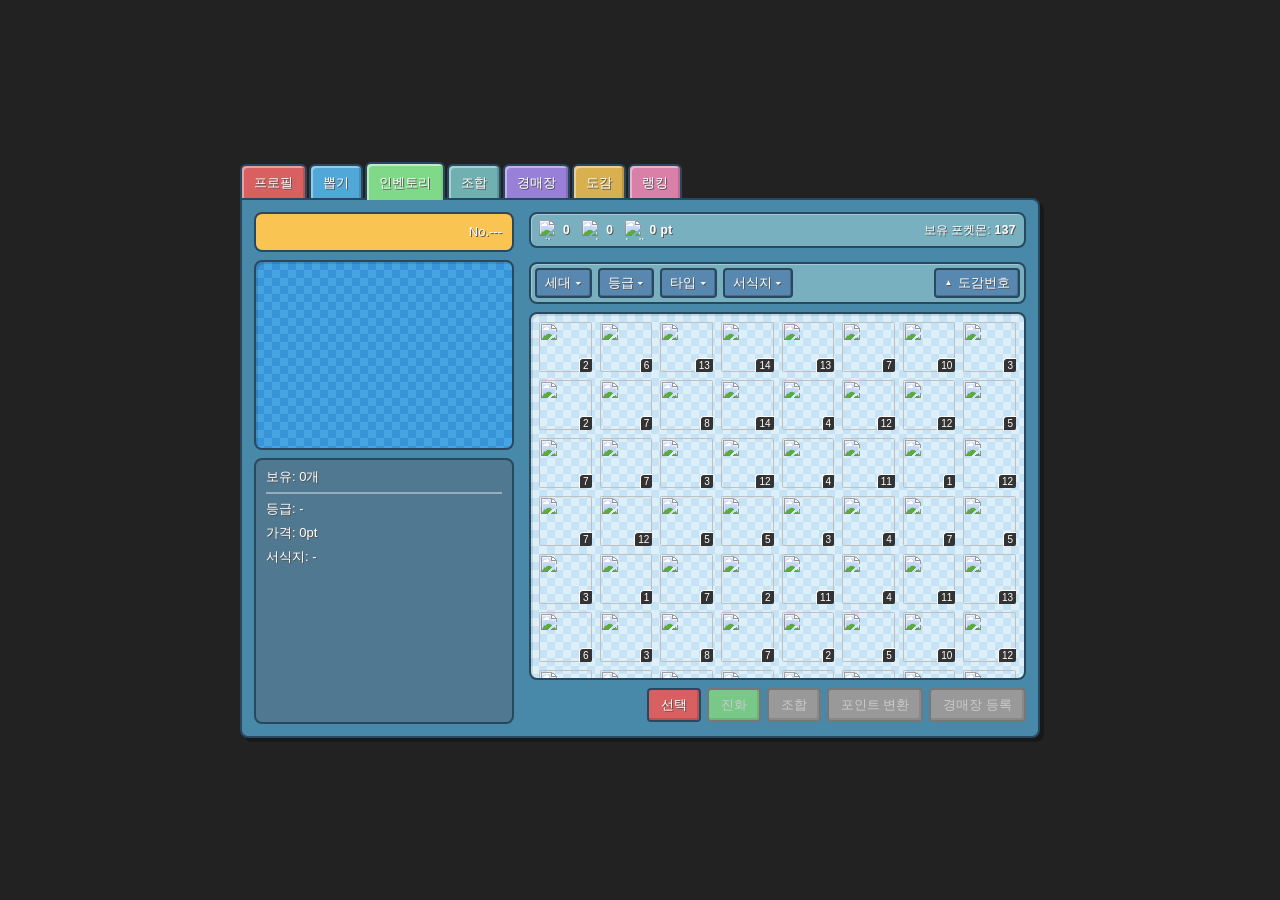
==== frontend/index.html @ b9be5942 "Architecture is simplified" ====
<!DOCTYPE html>
<html lang="ko">
<head>
    <meta charset="UTF-8">
    <meta name="viewport" content="width=device-width, initial-scale=1.0">
    <title>PokeEgg Inventory</title>
    <link href="https://cdn.jsdelivr.net/npm/galmuri@latest/dist/galmuri.css" rel="stylesheet">
    <link rel="stylesheet" href="css/style.css">
</head>
<body>
    <div id="top-tabs">
        <div class="tab" data-tab="profile" onclick="switchTab('profile')">프로필</div>
        <div class="tab" data-tab="gacha" onclick="switchTab('gacha')">뽑기</div>
        <div class="tab active" data-tab="inventory" onclick="switchTab('inventory')">인벤토리</div>
        <div class="tab" data-tab="combine" onclick="switchTab('combine')">조합</div>
        <div class="tab" data-tab="auction" onclick="switchTab('auction')">경매장</div>
        <div class="tab" data-tab="archive" onclick="switchTab('archive')">도감</div>
        <div class="tab" data-tab="leaderboard" onclick="switchTab('leaderboard')">랭킹</div>
    </div>

    <div id="game-container">
        
        <div id="inventory-view" class="view-content active">
            
            <div id="left-panel">
                <div class="name-plate">
                    <span id="pokemon-name"></span>
                    <span id="pokemon-no">No.---</span>
                </div>
                
                <div class="portrait-box">
                    <img id="pokemon-sprite" src="[data-uri]" alt="sprite">
                    <div id="loading"></div>
                </div>
                
                <div class="info-plate">
                    <div class="info-header">
                        <span id="pokemon-count">보유: 0개</span>
                        <div id="type-badges" class="type-container"></div>
                    </div>
                    <div>등급: <span id="pokemon-tier">-</span></div>
                    <div>가격: <span id="pokemon-price">0</span>pt</div>
                    <div>서식지: <span id="pokemon-habitat">-</span></div>
                    <div id="pokemon-stats" class="stats-grid"></div>
                </div>
            </div>

            <div id="right-panel">
                
                <div id="currency-bar">
                    <div class="currency-item">
                        <img id="silver-coin-icon" alt="silver">
                        <span id="silver-coin-display" class="currency-value">0</span>
                    </div>
                    <div class="currency-item">
                        <img id="gold-coin-icon" alt="gold">
                        <span id="gold-coin-display" class="currency-value">0</span>
                    </div>
                    <div class="currency-item">
                        <img id="pokemon-ball-icon" alt="ball">
                        <span id="points-display" class="currency-value">0 pt</span>
                    </div>
                    <div class="currency-item" style="margin-left: auto;">
                        보유 포켓몬: <span id="pokemon-count-display" class="currency-value">0</span>
                    </div>
                </div>

                <div id="filter-bar">
                    <button class="filter-btn">세대 ▾</button>
                    <button class="filter-btn">등급 ▾</button>
                    <button class="filter-btn">타입 ▾</button>
                    <button class="filter-btn">서식지 ▾</button>
                    <button id="sort-btn" onclick="toggleSort()">
                        <span class="sort-arrow">▲</span> 도감번호
                    </button>
                </div>

                <div id="grid-wrapper" class="grid-wrapper">
                    <div id="inventory-grid"></div>
                </div>

                <div id="action-bar">
                    <div id="normal-btns" class="action-group">
                        <button class="dp-btn pink" onclick="toggleSelectMode(true)">선택</button>
                        <button id="btn-evolve" class="dp-btn green" disabled>진화</button>
                        <button id="btn-combine" class="dp-btn" disabled>조합</button>
                        <button id="btn-convert" class="dp-btn" disabled>포인트 변환</button>
                        <button id="btn-auction" class="dp-btn" disabled>경매장 등록</button>
                    </div>
                    <div id="select-btns" class="action-group" style="display: none;">
                        <button class="dp-btn" onclick="toggleSelectAll()">전체 선택</button>
                        <button id="btn-convert-multi" class="dp-btn" disabled>포인트 변환</button>
                        <button class="dp-btn pink" onclick="toggleSelectMode(false)">취소</button>
                    </div>
                </div>
            </div>
        </div>

        <div id="gacha-view" class="view-content empty-view">
            뽑기 화면 (준비중)
        </div>

    </div>

    <script src="js/script.js"></script>
</body>
</html>
---- frontend/css/style.css ----
:root {
    --dp-bg: #4888A8;
    --dp-border: #284860;
    --dp-panel: #507890;
    --dp-btn-main: #5888B0;
    --dp-btn-pink: #D86060;
}

* {
    box-sizing: border-box;
    user-select: none;
    font-family: 'Galmuri9', sans-serif !important;
}

body {
    margin: 0;
    padding: 0;
    background-color: #222;
    display: flex;
    flex-direction: column;
    justify-content: center;
    align-items: center;
    height: 100vh;
    overflow: hidden;
    image-rendering: pixelated;
    font-size: 13px;
}

/* --- 상단 탭 바 --- */
#top-tabs {
    width: 800px;
    display: flex;
    gap: 2px;
    padding-left: 0;
    justify-content: flex-start;
    align-items: flex-end;
    position: relative;
    z-index: 10;
}

.tab {
    flex: 0 0 auto;
    padding: 8px 12px 6px 12px;
    text-align: center;
    border: 2px solid var(--dp-border);
    border-bottom: none;
    border-radius: 6px 6px 0 0;
    cursor: pointer;
    font-size: 13px;
    box-shadow: inset -2px 0 0 rgba(0,0,0,0.15), inset 2px 2px 0 rgba(255,255,255,0.4);
    color: white !important;
    text-shadow: 1px 1px 0 #555 !important;
}

.tab[data-tab="profile"] { background-color: #D86060; }
.tab[data-tab="gacha"] { background-color: #50A8D8; }
.tab[data-tab="inventory"] { background-color: #80D989; }
.tab[data-tab="combine"] { background-color: #70B0B0; }
.tab[data-tab="auction"] { background-color: #9880D8; }
.tab[data-tab="archive"] { background-color: #D8B050; }
.tab[data-tab="leaderboard"] { background-color: #D880A8; }
.tab:not(.active):hover { filter: brightness(1.1); }

.tab.active {
    padding-top: 10px;
    font-weight: normal;
    box-shadow: inset -2px 0 0 rgba(0,0,0,0.05), inset 2px 2px 0 rgba(255,255,255,0.5);
    margin-bottom: -2px;
    padding-bottom: 8px;
    z-index: 12;
    color: white !important;
    text-shadow: 1px 1px 0 #555 !important;
}

#loading {
    position: absolute;
    top: 0px;
    right: 8px;
    width: 28px;
    height: 28px;
    border: 3px solid rgba(100, 100, 100, 0.3);
    border-top: 3px solid #333;
    border-radius: 50%;
    display: none;
    pointer-events: none;
    animation: spin-loader 0.8s linear infinite;
    z-index: 20;
}

@keyframes spin-loader {
    0% { transform: rotate(0deg); }
    100% { transform: rotate(360deg); }
}

/* --- 메인 게임 컨테이너 --- */
#game-container {
    width: 800px;
    height: 540px;
    background-color: var(--dp-bg);
    border: 2px solid var(--dp-border);
    border-radius: 0 8px 8px 8px;
    position: relative;
    padding: 12px;
    box-shadow: 4px 4px 0 rgba(0,0,0,0.3);
}

.view-content {
    display: none !important;
    width: 100%;
    height: 100%;
    gap: 15px;
}

.view-content.active {
    display: flex !important;
}

.empty-view {
    justify-content: center;
    align-items: center;
    background-color: #70C0A8;
    border: 2px solid var(--dp-border);
    border-radius: 8px;
    color: white;
    font-size: 16px;
    text-shadow: 1px 1px 0 #555;
}

/* --- 왼쪽 패널 (상세 정보) --- */
#left-panel {
    width: 260px;
    display: flex;
    flex-direction: column;
    gap: 8px;
    flex-shrink: 0;
}

.name-plate {
    background-color: #F9C451;
    border: 2px solid var(--dp-border);
    border-radius: 8px;
    padding: 5px 10px;
    display: flex;
    justify-content: space-between;
    align-items: center;
    min-height: 40px;
    line-height: 1.2;
    color: white !important;
    text-shadow: 1px 1px 0 #555 !important;
}

#pokemon-name { font-size: 14px; font-weight: normal; }
#pokemon-no { font-size: 13px; font-weight: normal; }

.portrait-box {
    background-color: #3894D8;
    border: 2px solid var(--dp-border);
    height: 190px;
    display: flex;
    justify-content: center;
    align-items: center;
    border-radius: 8px;
    background-image: conic-gradient(#48A4E0 25%, transparent 25% 50%, #48A4E0 50% 75%, transparent 75%);
    background-size: 16px 16px;
    box-shadow: inset 2px 2px 0 rgba(0,0,0,0.12);
    position: relative;
}

#pokemon-sprite {
    width: 140px;
    height: 140px;
    object-fit: contain;
    object-position: center center;
    background: transparent;
    filter: drop-shadow(2px 2px 0 rgba(0,0,0,0.3));
    image-rendering: pixelated;
}

.info-plate {
    background-color: var(--dp-panel);
    border: 2px solid var(--dp-border);
    border-radius: 8px;
    padding: 8px 10px;
    color: white;
    text-shadow: 1px 1px 0 #555;
    display: flex;
    flex-direction: column;
    gap: 6px;
    flex-grow: 1;
}

.info-header {
    display: flex;
    justify-content: space-between;
    align-items: center;
    border-bottom: 2px solid rgba(255,255,255,0.4);
    padding-bottom: 6px;
}

.type-container { display: flex; gap: 4px; }

.type-badge {
    border: 1px solid white;
    border-radius: 4px;
    padding: 2px 8px;
    color: white;
    font-size: 12px;
    text-shadow: 1px 1px 0 #333;
    box-shadow: 1px 1px 0 #555;
}

.stats-grid {
    display: grid;
    grid-template-columns: 1fr 1fr;
    gap: 4px 10px;
    font-size: 13px;
    border-radius: 8px;
}

.stat-item {
    display: flex;
    justify-content: space-between;
    background: rgba(0,0,0,0.15);
    padding: 3px 6px;
    border-radius: 6px;
    border: 1px solid rgba(255,255,255,0.2);
}

.stat-name { color: #FFD848; }
.stat-val { font-weight: normal; letter-spacing: 1px; }

/* --- 오른쪽 패널 --- */
#right-panel {
    flex-grow: 1;
    display: flex;
    flex-direction: column;
    gap: 8px;
    min-width: 0;
}

#currency-bar {
    display: flex;
    gap: 12px;
    background-color: #78B0C0;
    border: 2px solid var(--dp-border);
    border-radius: 8px;
    padding: 6px 8px;
    box-shadow: inset 1px 1px 0 rgba(255,255,255,0.3);
    align-items: center;
    color: white;
    font-size: 12px;
    text-shadow: 1px 1px 0 #555;
    margin-bottom: 6px;
}

.currency-item {
    display: flex;
    align-items: center;
    gap: 4px;
}

.currency-item img {
    width: 20px;
    height: 20px;
    image-rendering: pixelated;
}

.currency-value {
    font-weight: bold;
    letter-spacing: 0.5px;
}

#filter-bar {
    display: flex;
    gap: 6px;
    background-color: #78B0C0;
    border: 2px solid var(--dp-border);
    border-radius: 8px;
    padding: 4px;
    box-shadow: inset 1px 1px 0 rgba(255,255,255,0.3);
}

.filter-btn, #sort-btn {
    border: 2px solid var(--dp-border);
    border-radius: 4px;
    font-size: 13px;
    padding: 4px 8px;
    cursor: pointer;
    box-shadow: inset -1px -1px 0 rgba(0,0,0,0.2);
    background-color: var(--dp-btn-main);
    color: white !important;
    text-shadow: 1px 1px 0 #555 !important;
}

.filter-btn:hover, #sort-btn:hover { filter: brightness(1.1); }
.filter-btn:active, #sort-btn:active { box-shadow: inset 1px 1px 0 rgba(0,0,0,0.2); }

#sort-btn { margin-left: auto; }
.sort-arrow { font-size: 8px; display: inline-block; vertical-align: middle; line-height: 1; margin-right: 2px; transform: translateY(-1px); }

.grid-wrapper {
    flex-grow: 1;
    background-color: #DDEFF8;
    border: 2px solid var(--dp-border);
    border-radius: 8px;
    overflow-y: scroll;
    overflow-x: hidden;
    padding: 6px;
    min-height: 0;
    box-shadow: inset 2px 2px 0 rgba(0,0,0,0.1);
    background-image: conic-gradient(#C6E2F5 25%, transparent 25% 50%, #C6E2F5 50% 75%, transparent 75%);
    background-size: 16px 16px;
}

#inventory-grid {
    display: grid;
    grid-template-columns: repeat(8, 1fr);
    grid-auto-rows: 54px;
    gap: 4px;
}

.grid-cell {
    position: relative;
    display: flex;
    justify-content: center;
    align-items: center;
    cursor: pointer;
    background-color: transparent;
    border: 2px solid transparent;
    border-radius: 4px;
    padding: 0;
    overflow: hidden;
}

.grid-cell.empty {
    border: 2px solid rgba(160, 176, 192, 0.4);
    cursor: default;
}

.grid-cell:not(.empty):hover, .grid-cell.active, .grid-cell.selected {
    background-color: rgba(56,148,216,0.5);
    border: 2px solid #48A4E0;
    z-index: 2;
}

.grid-cell img {
    width: 100%;
    height: 100%;
    object-fit: contain;
    object-position: center center;
    display: block;
    image-rendering: pixelated;
}

.count-badge {
    position: absolute;
    bottom: 0;
    right: 0;
    background: #333;
    color: white;
    font-size: 10px;
    padding: 1px 3px;
    border-radius: 4px 0 0 0;
    border-top: 1px solid white;
    border-left: 1px solid white;
    z-index: 3;
    text-shadow: none !important;
}

.select-checkbox {
    display: none;
    position: absolute;
    top: 2px;
    right: 2px;
    width: 16px;
    height: 16px;
    background-color: #FFF;
    border: 2px solid #555;
    border-radius: 3px;
    z-index: 4;
    color: transparent;
    align-items: center;
    justify-content: center;
    padding-bottom: 2px;
}

.select-mode .grid-cell:not(.empty) .select-checkbox { display: flex; }

.grid-cell.selected .select-checkbox {
    color: #48A4E0;
    border-color: #48A4E0;
}

.select-checkbox::after {
    content: '✔';
    font-size: 12px;
    font-weight: normal;
}

/* --- 하단 액션 버튼 --- */
#action-bar {
    display: flex;
    flex-shrink: 0;
    width: 100%;
    padding-bottom: 2px;
}

.action-group {
    display: flex;
    gap: 6px;
    width: 100%;
    justify-content: flex-end;
    flex-wrap: wrap;
}

.dp-btn {
    background-color: var(--dp-btn-main);
    border: 2px solid var(--dp-border);
    border-radius: 4px;
    color: white;
    font-size: 13px;
    padding: 6px 12px;
    cursor: pointer;
    text-shadow: 1px 1px 0 #555;
    box-shadow: inset -2px -2px 0 rgba(0,0,0,0.15);
    white-space: nowrap;
}

.dp-btn:hover:not(:disabled) { filter: brightness(1.1); }
.dp-btn:active:not(:disabled) { padding: 7px 11px 5px 13px; box-shadow: inset 2px 2px 0 rgba(0,0,0,0.15); }
.dp-btn:disabled {
    background-color: #999;
    color: #CCC;
    border-color: #777;
    cursor: not-allowed;
    text-shadow: none !important;
    box-shadow: inset -2px -2px 0 rgba(0,0,0,0.1);
}

.dp-btn.pink { background-color: var(--dp-btn-pink); }
.dp-btn.green { background-color: #78C888; }

.grid-wrapper::-webkit-scrollbar { width: 16px; }
.grid-wrapper::-webkit-scrollbar-track {
    background: #D8D8D8;
    border-left: 2px solid var(--dp-border);
    border-radius: 0 6px 6px 0;
}
.grid-wrapper::-webkit-scrollbar-thumb {
    background-color: #888;
    border: 4px solid transparent;
    border-left: 5px solid transparent;
    background-clip: padding-box;
    border-radius: 10px;
}
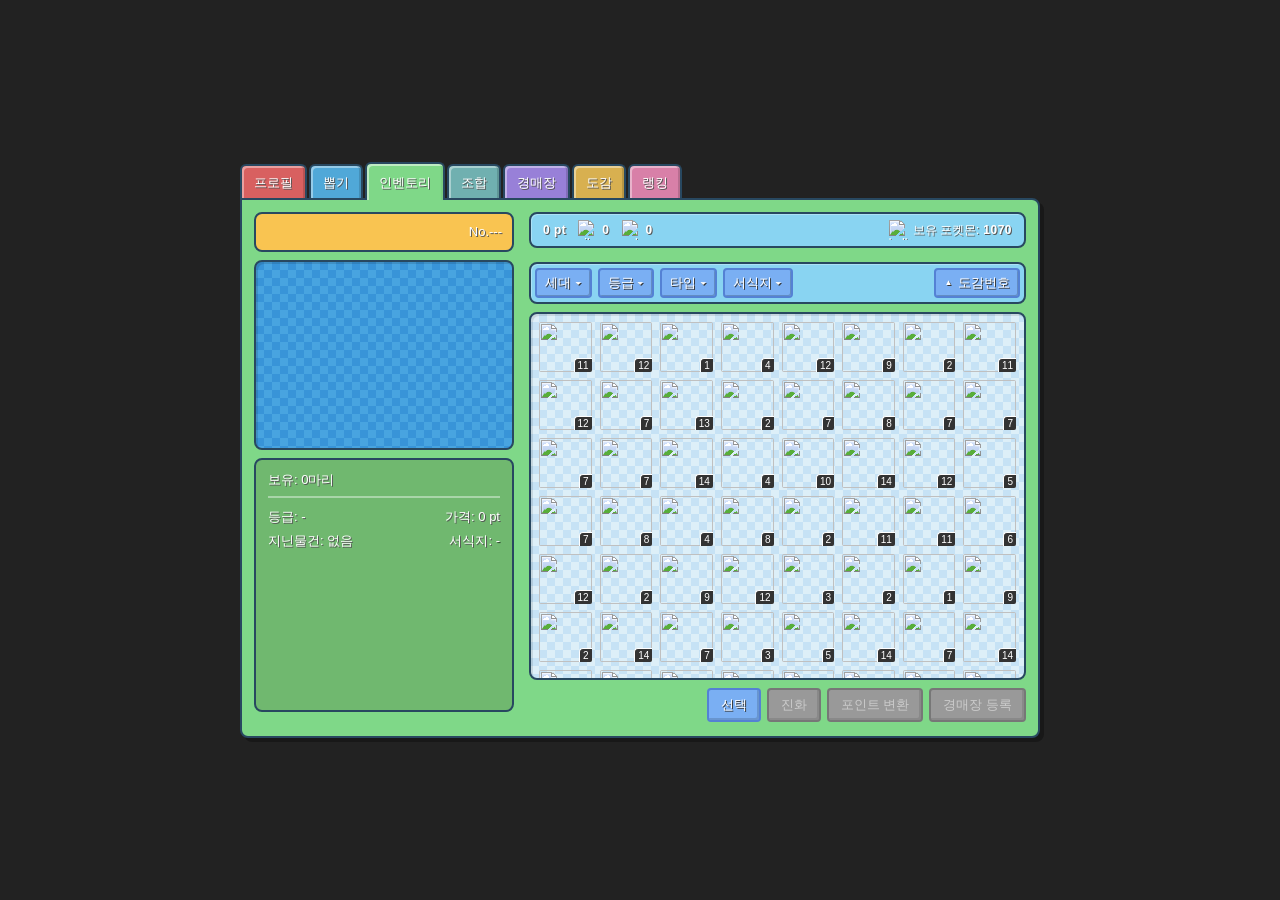
==== commit 639f5cd3: "Set styles" ====
--- a/frontend/index.html
+++ b/frontend/index.html
@@ -35,12 +35,18 @@
                 
                 <div class="info-plate">
                     <div class="info-header">
-                        <span id="pokemon-count">보유: 0개</span>
+                        <span id="pokemon-count">보유: 0마리</span>
                         <div id="type-badges" class="type-container"></div>
                     </div>
-                    <div>등급: <span id="pokemon-tier">-</span></div>
-                    <div>가격: <span id="pokemon-price">0</span>pt</div>
-                    <div>서식지: <span id="pokemon-habitat">-</span></div>
+                    <div class="tier-price-row">
+                        <div>등급: <span id="pokemon-tier">-</span></div>
+                        <div>가격: <span id="pokemon-price">0</span> pt</div>
+                    </div>
+                    <div class="habitat-row">
+                        <span>지닌물건: 없음</span>
+                        <span style="margin-left: auto;">서식지: <span id="pokemon-habitat">-</span></span>
+                    </div>
+                    <div class="desc-row" id="pokemon-description"></div>
                     <div id="pokemon-stats" class="stats-grid"></div>
                 </div>
             </div>
@@ -49,6 +55,9 @@
                 
                 <div id="currency-bar">
                     <div class="currency-item">
+                        <span id="points-display" class="currency-value">0 pt</span>
+                    </div>
+                    <div class="currency-item">
                         <img id="silver-coin-icon" alt="silver">
                         <span id="silver-coin-display" class="currency-value">0</span>
                     </div>
@@ -56,20 +65,42 @@
                         <img id="gold-coin-icon" alt="gold">
                         <span id="gold-coin-display" class="currency-value">0</span>
                     </div>
-                    <div class="currency-item">
+                    <div class="currency-item" style="margin-left: auto;">
                         <img id="pokemon-ball-icon" alt="ball">
-                        <span id="points-display" class="currency-value">0 pt</span>
-                    </div>
-                    <div class="currency-item" style="margin-left: auto;">
-                        보유 포켓몬: <span id="pokemon-count-display" class="currency-value">0</span>
+                        보유 포켓몬: <span id="pokemon-count-total-display" class="currency-value">0</span>
                     </div>
                 </div>
 
                 <div id="filter-bar">
-                    <button class="filter-btn">세대 ▾</button>
-                    <button class="filter-btn">등급 ▾</button>
-                    <button class="filter-btn">타입 ▾</button>
-                    <button class="filter-btn">서식지 ▾</button>
+                    <div style="position: relative;">
+                        <button class="filter-btn" onclick="toggleModal('gen-modal')">세대 ▾</button>
+                        <div id="gen-modal" class="filter-modal">
+                            <div class="filter-item active" onclick="toggleFilter(this, 'gen', 'all')">
+                                <div class="filter-checkbox"></div> 전체
+                            </div>
+                            <div class="filter-item" onclick="toggleFilter(this, 'gen', '1')">
+                                <div class="filter-checkbox"></div> 1세대
+                            </div>
+                        </div>
+                    </div>
+                    <div style="position: relative;">
+                        <button class="filter-btn" onclick="toggleModal('tier-modal')">등급 ▾</button>
+                        <div id="tier-modal" class="filter-modal">
+                            <!-- JS에서 동적 생성 예정 -->
+                        </div>
+                    </div>
+                    <div style="position: relative;">
+                        <button class="filter-btn" onclick="toggleModal('type-modal')">타입 ▾</button>
+                        <div id="type-modal" class="filter-modal">
+                            <!-- JS에서 동적 생성 예정 -->
+                        </div>
+                    </div>
+                    <div style="position: relative;">
+                        <button class="filter-btn" onclick="toggleModal('habitat-modal')">서식지 ▾</button>
+                        <div id="habitat-modal" class="filter-modal">
+                            <!-- JS에서 동적 생성 예정 -->
+                        </div>
+                    </div>
                     <button id="sort-btn" onclick="toggleSort()">
                         <span class="sort-arrow">▲</span> 도감번호
                     </button>
@@ -83,7 +114,6 @@
                     <div id="normal-btns" class="action-group">
                         <button class="dp-btn pink" onclick="toggleSelectMode(true)">선택</button>
                         <button id="btn-evolve" class="dp-btn green" disabled>진화</button>
-                        <button id="btn-combine" class="dp-btn" disabled>조합</button>
                         <button id="btn-convert" class="dp-btn" disabled>포인트 변환</button>
                         <button id="btn-auction" class="dp-btn" disabled>경매장 등록</button>
                     </div>
@@ -104,4 +134,4 @@
 
     <script src="js/script.js"></script>
 </body>
-</html>+</html>
--- a/frontend/css/style.css
+++ b/frontend/css/style.css
@@ -1,9 +1,10 @@
 :root {
     --dp-bg: #4888A8;
     --dp-border: #284860;
-    --dp-panel: #507890;
-    --dp-btn-main: #5888B0;
+    --dp-panel: #70B86F; /* 포켓몬 정보 컴포넌트 배경색 수정 */
+    --dp-btn-main: #5888B0; /* 진파랑 통일 */
     --dp-btn-pink: #D86060;
+    --inventory-theme: #7FD888; /* 인벤토리 탭 및 섹션 배경 테마 추가 */
 }
 
 * {
@@ -52,9 +53,11 @@
     text-shadow: 1px 1px 0 #555 !important;
 }
 
+/* 인벤토리 탭 버튼 배경색 고증 수정 */
+.tab[data-tab="inventory"] { background-color: var(--inventory-theme); }
+
 .tab[data-tab="profile"] { background-color: #D86060; }
 .tab[data-tab="gacha"] { background-color: #50A8D8; }
-.tab[data-tab="inventory"] { background-color: #80D989; }
 .tab[data-tab="combine"] { background-color: #70B0B0; }
 .tab[data-tab="auction"] { background-color: #9880D8; }
 .tab[data-tab="archive"] { background-color: #D8B050; }
@@ -96,7 +99,7 @@
 #game-container {
     width: 800px;
     height: 540px;
-    background-color: var(--dp-bg);
+    background-color: var(--inventory-theme); /* 인벤토리 섹션 컴포넌트 배경색 수정 */
     border: 2px solid var(--dp-border);
     border-radius: 0 8px 8px 8px;
     position: relative;
@@ -176,58 +179,131 @@
     image-rendering: pixelated;
 }
 
+/* --- 왼쪽 패널 (상세 정보) --- */
 .info-plate {
-    background-color: var(--dp-panel);
-    border: 2px solid var(--dp-border);
-    border-radius: 8px;
-    padding: 8px 10px;
-    color: white;
-    text-shadow: 1px 1px 0 #555;
-    display: flex;
-    flex-direction: column;
-    gap: 6px;
+    background-color: var(--dp-panel); /* 고증 색상 #70B86F [cite: 86] */
+    border: 2px solid var(--dp-border); /* [cite: 31] */
+    border-radius: 8px; /* [cite: 31] */
+    padding: 10px 12px; /* 안쪽 여백 밸런스 유지 */
+    color: white; /* [cite: 31] */
+    text-shadow: 1px 1px 0 #555; /* [cite: 32] */
+    
+    /* 레이아웃 고정 및 수직 정렬 */
+    display: flex; /* [cite: 32] */
+    flex-direction: column; /* [cite: 32] */
+    height: 254px; /* 전체 상세 정보 패널 높이 고정 [cite: 96] */
+    min-height: 254px;
+    max-height: 254px;
+}
+
+.info-header {
+    display: flex; /* [cite: 33] */
+    justify-content: space-between; /* [cite: 33] */
+    align-items: center; /* [cite: 33] */
+    border-bottom: 2px solid rgba(255,255,255,0.4); /* [cite: 33] */
+    padding-bottom: 6px; /* [cite: 33] */
+    margin-bottom: 10px; /* 보유 가로줄과 등급 텍스트 사이 간격 [cite: 104] */
+    flex-shrink: 0; /* [cite: 97] */
+    height: 28px; /* 가로줄 포지션 박제 [cite: 97] */
+}
+
+/* 등급, 가격, 서식지 각각의 한 줄 줄바꿈 간격 제어 */
+.info-plate > div:not(.info-header):not(.stats-grid) {
+    margin-bottom: 6px; /* 텍스트 라인 간 자모음 여백 확보 [cite: 120] */
+    display: flex;
+    align-items: center;
+    gap: 5px;
+}
+
+/* 타입 배지가 들어가는 컨테이너 공간 고정 */
+.type-container { 
+    display: flex; /* [cite: 34] */
+    gap: 4px; /* [cite: 34] */
+    min-height: 20px; /* [cite: 98] */
+    align-items: center;
+    margin-bottom: 4px; /* 타입 배지 하단 여백 */
+}
+
+.type-badge {
+    border: 1px solid white; /* [cite: 34] */
+    border-radius: 4px; /* [cite: 34] */
+    padding: 2px 8px; /* [cite: 34] */
+    color: white; /* [cite: 35] */
+    font-size: 12px; /* [cite: 35] */
+    text-shadow: 1px 1px 0 #333; /* [cite: 35] */
+    box-shadow: 1px 1px 0 #555; /* [cite: 35] */
+}
+
+.tier-price-row {
+    display: flex;
+    justify-content: space-between;
+    align-items: center;
+    margin-bottom: 6px;
+    font-size: 13px;
+}
+
+.habitat-row {
+    display: flex;
+    align-items: center;
+    gap: 5px;
+    margin-bottom: 6px;
+    font-size: 13px;
+}
+
+.desc-row {
+    font-size: 11px;
+    line-height: 1.4;
+    color: #E8E8E8;
+    margin-bottom: 6px;
+    min-height: 32px;
+    max-height: 48px;
+    overflow-y: auto;
+    word-break: keep-all;
+    text-shadow: 1px 1px 0 rgba(0,0,0,0.5);
+}
+
+/* 능력치 그리드 영역 */
+.stats-grid {
+    display: grid; /* [cite: 36] */
+    grid-template-columns: 1fr 1fr; /* [cite: 36] */
+    grid-auto-rows: max-content; /* 세로 길이를 텍스트 크기에 맞춤 [cite: 111] */
+    gap: 4px 10px; /* [cite: 36] */
+    font-size: 13px; /* [cite: 36] */
+    border-radius: 8px; /* [cite: 36] */
+    
+    /* 💡 픽스 포인트: 밑바닥으로 밀어내던 margin-top: auto를 걷어내고 서식지 바로 아래 위치하도록 변경 */
+    margin-top: 4px; 
     flex-grow: 1;
-}
-
-.info-header {
-    display: flex;
-    justify-content: space-between;
-    align-items: center;
-    border-bottom: 2px solid rgba(255,255,255,0.4);
-    padding-bottom: 6px;
-}
-
-.type-container { display: flex; gap: 4px; }
-
-.type-badge {
-    border: 1px solid white;
-    border-radius: 4px;
-    padding: 2px 8px;
-    color: white;
-    font-size: 12px;
-    text-shadow: 1px 1px 0 #333;
-    box-shadow: 1px 1px 0 #555;
-}
-
-.stats-grid {
-    display: grid;
-    grid-template-columns: 1fr 1fr;
-    gap: 4px 10px;
-    font-size: 13px;
-    border-radius: 8px;
-}
-
+    overflow-y: auto; /* [cite: 111] */
+}
+
+/* 개별 능력치 박스 (HP, 공격 등) */
 .stat-item {
-    display: flex;
-    justify-content: space-between;
-    background: rgba(0,0,0,0.15);
-    padding: 3px 6px;
-    border-radius: 6px;
-    border: 1px solid rgba(255,255,255,0.2);
+    display: flex; /* [cite: 37] */
+    justify-content: space-between; /* [cite: 37] */
+    align-items: center; /* 텍스트 세로 중앙 정렬 [cite: 112] */
+    background: rgba(0, 0, 0, 0.15); /* [cite: 37] */
+    padding: 4px 8px; /* 텍스트 폰트에 맞춘 슬림한 여백 [cite: 112] */
+    border-radius: 6px; /* [cite: 37] */
+    border: 1px solid rgba(255, 255, 255, 0.2); /* [cite: 37] */
+    height: 24px; /* 박스 세로 높이 슬림화 고정 [cite: 112] */
 }
 
 .stat-name { color: #FFD848; }
 .stat-val { font-weight: normal; letter-spacing: 1px; }
+
+/* --- 서식지 글씨 스타일 (배지 폐기, 순수 텍스트 보정) --- */
+#pokemon-habitat {
+    font-weight: normal;
+    display: inline;
+    padding: 0;
+    background: none !important; /* 배경색 완전 제거 */
+    border: none !important;     /* 테두리 제거 */
+    box-shadow: none !important;  /* 그림자 제거 */
+    
+    /* 💡 가독성 핵심: 글씨 뒤에 짙은 도트 그림자를 깔아 배경(#70B86F)과 텍스트를 칼같이 분리 */
+    text-shadow: 1px 1px 0px rgba(0, 0, 0, 0.7) !important; 
+}
 
 /* --- 오른쪽 패널 --- */
 #right-panel {
@@ -241,10 +317,10 @@
 #currency-bar {
     display: flex;
     gap: 12px;
-    background-color: #78B0C0;
+    background-color: #89D4F2; /* 컴포넌트 그룹 박스 배경 */
     border: 2px solid var(--dp-border);
     border-radius: 8px;
-    padding: 6px 8px;
+    padding: 6px 12px; /* 좌우 패딩 증가 */
     box-shadow: inset 1px 1px 0 rgba(255,255,255,0.3);
     align-items: center;
     color: white;
@@ -273,23 +349,24 @@
 #filter-bar {
     display: flex;
     gap: 6px;
-    background-color: #78B0C0;
+    background-color: #89D4F2; /* 컴포넌트 그룹 박스 배경 */
     border: 2px solid var(--dp-border);
     border-radius: 8px;
     padding: 4px;
     box-shadow: inset 1px 1px 0 rgba(255,255,255,0.3);
+    position: relative; /* 모달 위치 기준 */
 }
 
 .filter-btn, #sort-btn {
-    border: 2px solid var(--dp-border);
+    background-color: #7AAFF3; /* 버튼 배경 */
+    border: 2px solid #5481D4; /* 버튼 테두리 */
     border-radius: 4px;
     font-size: 13px;
     padding: 4px 8px;
     cursor: pointer;
     box-shadow: inset -1px -1px 0 rgba(0,0,0,0.2);
-    background-color: var(--dp-btn-main);
     color: white !important;
-    text-shadow: 1px 1px 0 #555 !important;
+    text-shadow: 1px 1px 0 #333 !important;
 }
 
 .filter-btn:hover, #sort-btn:hover { filter: brightness(1.1); }
@@ -333,7 +410,7 @@
 }
 
 .grid-cell.empty {
-    border: 2px solid rgba(160, 176, 192, 0.4);
+    border: 2px solid transparent;
     cursor: default;
 }
 
@@ -367,8 +444,7 @@
     text-shadow: none !important;
 }
 
-.select-checkbox {
-    display: none;
+.select-checkbox, .filter-checkbox {
     position: absolute;
     top: 2px;
     right: 2px;
@@ -379,23 +455,62 @@
     border-radius: 3px;
     z-index: 4;
     color: transparent;
+    display: flex;
     align-items: center;
     justify-content: center;
     padding-bottom: 2px;
 }
 
+.select-checkbox { display: none; }
 .select-mode .grid-cell:not(.empty) .select-checkbox { display: flex; }
 
-.grid-cell.selected .select-checkbox {
+.grid-cell.selected .select-checkbox, .filter-item.active .filter-checkbox {
     color: #48A4E0;
-    border-color: #48A4E0;
-}
-
-.select-checkbox::after {
+    /* 테두리 색상 변경 방지 */
+}
+
+.select-checkbox::after, .filter-checkbox::after {
     content: '✔';
     font-size: 12px;
     font-weight: normal;
 }
+
+/* --- 필터 모달 --- */
+.filter-modal {
+    position: absolute;
+    top: 100%;
+    left: 0;
+    background-color: #F8F8F8;
+    border: 2px solid var(--dp-border);
+    border-radius: 4px;
+    box-shadow: 2px 2px 5px rgba(0,0,0,0.3);
+    z-index: 100;
+    display: none;
+    min-width: 120px;
+    padding: 4px;
+}
+
+.filter-modal.active { display: block; }
+
+.filter-item {
+    display: flex;
+    align-items: center;
+    gap: 8px;
+    padding: 6px 8px;
+    cursor: pointer;
+    font-size: 12px;
+    color: #333;
+    position: relative;
+}
+
+.filter-item:hover { background-color: #EEE; }
+
+.filter-item .filter-checkbox {
+    position: static;
+    flex-shrink: 0;
+}
+
+.filter-item.active .filter-checkbox { color: #48A4E0; }
 
 /* --- 하단 액션 버튼 --- */
 #action-bar {
@@ -413,15 +528,16 @@
     flex-wrap: wrap;
 }
 
+/* 선택, 진화 버튼을 포함한 모든 기본 버튼 초록 계열 통일 */
 .dp-btn {
-    background-color: var(--dp-btn-main);
-    border: 2px solid var(--dp-border);
+    background-color: #7AAFF3; /* 버튼 배경 */
+    border: 2px solid #5481D4; /* 버튼 테두리 */
     border-radius: 4px;
     color: white;
     font-size: 13px;
     padding: 6px 12px;
     cursor: pointer;
-    text-shadow: 1px 1px 0 #555;
+    text-shadow: 1px 1px 0 #333;
     box-shadow: inset -2px -2px 0 rgba(0,0,0,0.15);
     white-space: nowrap;
 }
@@ -437,9 +553,6 @@
     box-shadow: inset -2px -2px 0 rgba(0,0,0,0.1);
 }
 
-.dp-btn.pink { background-color: var(--dp-btn-pink); }
-.dp-btn.green { background-color: #78C888; }
-
 .grid-wrapper::-webkit-scrollbar { width: 16px; }
 .grid-wrapper::-webkit-scrollbar-track {
     background: #D8D8D8;
@@ -452,4 +565,4 @@
     border-left: 5px solid transparent;
     background-clip: padding-box;
     border-radius: 10px;
-}+}
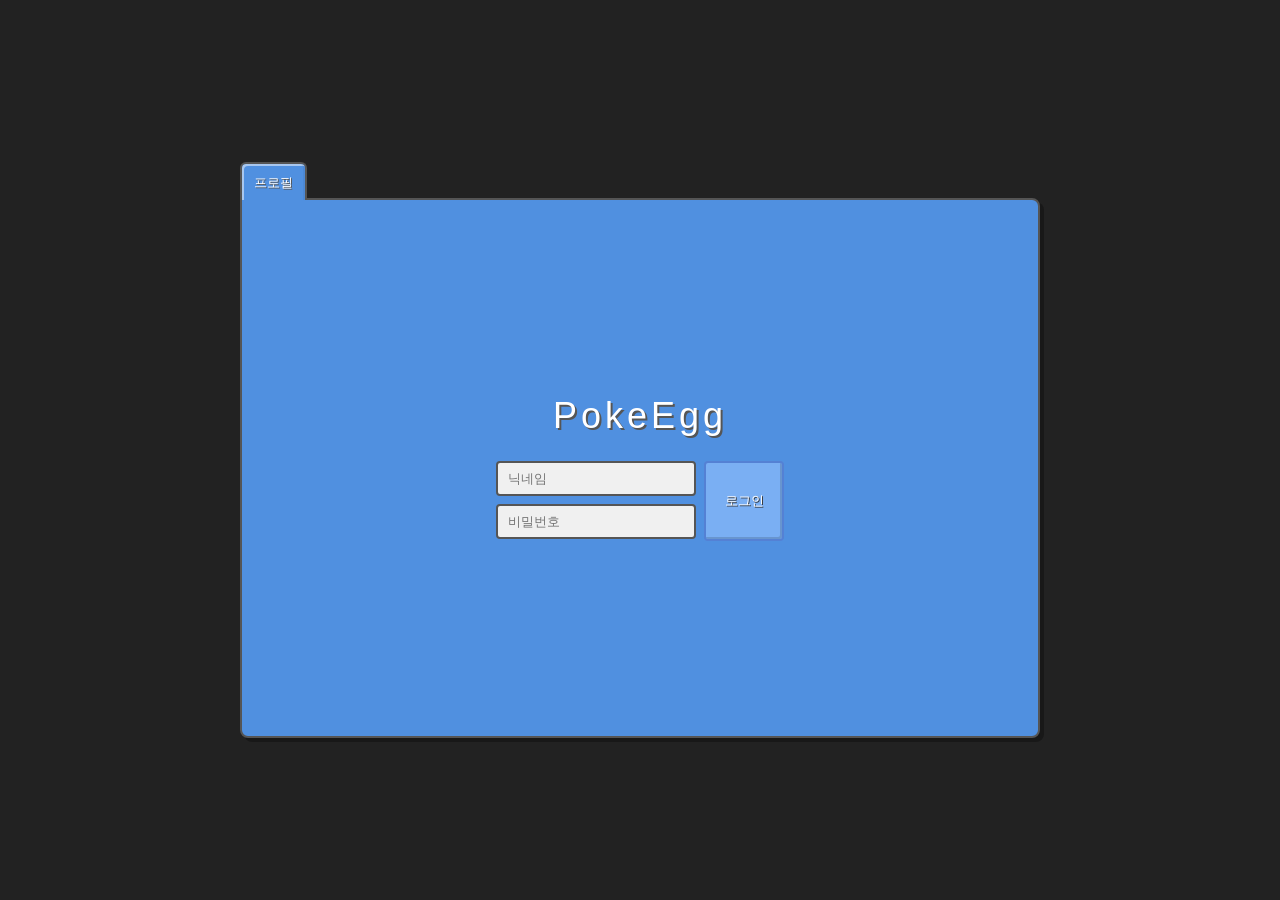
==== commit b6254164: "Initialize backend" ====
--- a/frontend/index.html
+++ b/frontend/index.html
@@ -8,34 +8,111 @@
     <link rel="stylesheet" href="css/style.css">
 </head>
 <body>
+    <div id="app-wrapper">
     <div id="top-tabs">
-        <div class="tab" data-tab="profile" onclick="switchTab('profile')">프로필</div>
-        <div class="tab" data-tab="gacha" onclick="switchTab('gacha')">뽑기</div>
-        <div class="tab active" data-tab="inventory" onclick="switchTab('inventory')">인벤토리</div>
-        <div class="tab" data-tab="combine" onclick="switchTab('combine')">조합</div>
-        <div class="tab" data-tab="auction" onclick="switchTab('auction')">경매장</div>
-        <div class="tab" data-tab="archive" onclick="switchTab('archive')">도감</div>
-        <div class="tab" data-tab="leaderboard" onclick="switchTab('leaderboard')">랭킹</div>
+        <div class="tab active" data-tab="profile" onclick="switchTab('profile')">프로필</div>
+        <div class="tab" data-tab="inventory" onclick="switchTab('inventory')" style="display:none;">인벤토리</div>
+        <div class="tab" data-tab="gacha" onclick="switchTab('gacha')" style="display:none;">뽑기</div>
+        <div class="tab" data-tab="combine" onclick="switchTab('combine')" style="display:none;">조합</div>
+        <div class="tab" data-tab="auction" onclick="switchTab('auction')" style="display:none;">경매장</div>
+        <div class="tab" data-tab="leaderboard" onclick="switchTab('leaderboard')" style="display:none;">랭킹</div>
+        <div id="loading-icon"></div>
     </div>
 
     <div id="game-container">
-        
-        <div id="inventory-view" class="view-content active">
+        <!-- ===== 로딩 화면 ===== -->
+        <div id="loading-screen" class="view-content">
+            <div id="loading-screen-content">
+                <div id="loading-screen-title">Loading</div>
+                <div id="loading-screen-message">초기화 중...</div>
+                <div id="loading-bar-container">
+                    <div id="loading-bar-fill"></div>
+                </div>
+                <div id="loading-percent">0%</div>
+            </div>
+        </div>
+
+        <!-- ===== 프로필 화면 ===== -->
+        <div id="profile-view" class="view-content active">
+            <!-- 로그인 화면 -->
+            <div id="login-screen">
+                <div id="login-title">PokeEgg</div>
+                <div id="login-form">
+                    <div id="login-fields">
+                        <input type="text" id="login-nickname" placeholder="닉네임" maxlength="20">
+                        <input type="password" id="login-password" placeholder="비밀번호" maxlength="30">
+                    </div>
+                    <button id="login-btn">로그인</button>
+                </div>
+            </div>
+
+            <!-- 프로필 메인 화면 -->
+            <div id="profile-main" style="display:none;">
+                <div id="profile-left">
+                    <div id="profile-avatar-box">
+                        <img id="profile-avatar" src="" alt="avatar">
+                    </div>
+                    <div id="profile-info">
+                        <div class="profile-row"><span class="profile-label">닉네임</span><span id="profile-nickname" class="profile-value">-</span></div>
+                        <div class="profile-row"><span class="profile-label">파트너</span><span id="profile-partner" class="profile-value">-</span></div>
+                        <div class="profile-row"><span class="profile-label">보유 PT</span><span id="profile-pt" class="profile-value">0 pt</span></div>
+                        <div class="profile-row"><span class="profile-label">실버코인</span><span id="profile-silver" class="profile-value">0</span></div>
+                        <div class="profile-row"><span class="profile-label">골드코인</span><span id="profile-gold" class="profile-value">0</span></div>
+                        <div class="profile-row"><span class="profile-label">CP</span><span id="profile-cp" class="profile-value">0 cp</span></div>
+                        <div class="profile-row"><span class="profile-label">도감</span><span id="profile-dex" class="profile-value">0마리</span></div>
+                        <div class="profile-row"><span class="profile-label">플레이 시간</span><span id="profile-playtime" class="profile-value">00:00:00</span></div>
+                        <div class="profile-row"><span class="profile-label">모험 시작일</span><span id="profile-startdate" class="profile-value">-</span></div>
+                    </div>
+                    <div id="profile-actions">
+                        <button id="btn-logout" class="dp-btn red-btn">로그아웃</button>
+                        <button id="btn-delete-account" class="dp-btn red-btn">계정 삭제</button>
+                    </div>
+                </div>
+                <div id="profile-right">
+                    <!-- 캐릭터 선택 화면 (아바타 클릭 시만 표시) -->
+                    <div id="profile-char-section" style="display:none;">
+                        <div id="profile-char-title">캐릭터 선택</div>
+                        <div id="profile-char-grid">
+                            <!-- 캐릭터 셀들이 JS로 동적 생성됨 -->
+                        </div>
+                    </div>
+                    <!-- 도감 화면 (기본 표시) -->
+                    <div id="profile-dex-section">
+                        <div id="profile-dex-title">도감</div>
+                        <div id="profile-dex-grid-wrapper">
+                            <div id="profile-dex-grid"></div>
+                        </div>
+                        <div id="profile-dex-action-bar">
+                            <button id="btn-set-partner" class="dp-btn" disabled>파트너 포켓몬으로 지정</button>
+                        </div>
+                    </div>
+                </div>
+            </div>
+
+        </div>
+
+        <!-- ===== 인벤토리 화면 ===== -->
+        <div id="inventory-view" class="view-content">
             
             <div id="left-panel">
                 <div class="name-plate">
-                    <span id="pokemon-name"></span>
+                    <div class="name-plate-left">
+                        <span id="pokemon-name"></span>
+                        <span id="pokemon-count-badge" class="count-badge-name">
+                            <img id="pokemon-ball-icon-name" alt="ball" style="width:16px;height:16px;vertical-align:middle;image-rendering:pixelated;">
+                            <span id="pokemon-count-name">0</span>
+                        </span>
+                    </div>
                     <span id="pokemon-no">No.---</span>
                 </div>
                 
                 <div class="portrait-box">
                     <img id="pokemon-sprite" src="[data-uri]" alt="sprite">
-                    <div id="loading"></div>
                 </div>
                 
                 <div class="info-plate">
                     <div class="info-header">
-                        <span id="pokemon-count">보유: 0마리</span>
+                        <span>서식지: <span id="pokemon-habitat">-</span></span>
                         <div id="type-badges" class="type-container"></div>
                     </div>
                     <div class="tier-price-row">
@@ -43,8 +120,7 @@
                         <div>가격: <span id="pokemon-price">0</span> pt</div>
                     </div>
                     <div class="habitat-row">
-                        <span>지닌물건: 없음</span>
-                        <span style="margin-left: auto;">서식지: <span id="pokemon-habitat">-</span></span>
+                        <span>지닌물건: <span id="pokemon-held-item">없음</span></span>
                     </div>
                     <div class="desc-row" id="pokemon-description"></div>
                     <div id="pokemon-stats" class="stats-grid"></div>
@@ -72,31 +148,35 @@
                 </div>
 
                 <div id="filter-bar">
-                    <div style="position: relative;">
+                    <div class="filter-btn-wrapper">
                         <button class="filter-btn" onclick="toggleModal('gen-modal')">세대 ▾</button>
+                        <span class="filter-badge" id="filter-badge-gen">0</span>
                         <div id="gen-modal" class="filter-modal">
-                            <div class="filter-item active" onclick="toggleFilter(this, 'gen', 'all')">
+                            <div class="filter-item active" data-value="all" onclick="toggleFilter(this, 'gen', 'all')">
                                 <div class="filter-checkbox"></div> 전체
                             </div>
-                            <div class="filter-item" onclick="toggleFilter(this, 'gen', '1')">
+                            <div class="filter-item" data-value="1" onclick="toggleFilter(this, 'gen', '1')">
                                 <div class="filter-checkbox"></div> 1세대
                             </div>
                         </div>
                     </div>
-                    <div style="position: relative;">
+                    <div class="filter-btn-wrapper">
                         <button class="filter-btn" onclick="toggleModal('tier-modal')">등급 ▾</button>
+                        <span class="filter-badge" id="filter-badge-tier">0</span>
                         <div id="tier-modal" class="filter-modal">
                             <!-- JS에서 동적 생성 예정 -->
                         </div>
                     </div>
-                    <div style="position: relative;">
+                    <div class="filter-btn-wrapper">
                         <button class="filter-btn" onclick="toggleModal('type-modal')">타입 ▾</button>
+                        <span class="filter-badge" id="filter-badge-type">0</span>
                         <div id="type-modal" class="filter-modal">
                             <!-- JS에서 동적 생성 예정 -->
                         </div>
                     </div>
-                    <div style="position: relative;">
+                    <div class="filter-btn-wrapper">
                         <button class="filter-btn" onclick="toggleModal('habitat-modal')">서식지 ▾</button>
+                        <span class="filter-badge" id="filter-badge-habitat">0</span>
                         <div id="habitat-modal" class="filter-modal">
                             <!-- JS에서 동적 생성 예정 -->
                         </div>
@@ -112,26 +192,107 @@
 
                 <div id="action-bar">
                     <div id="normal-btns" class="action-group">
-                        <button class="dp-btn pink" onclick="toggleSelectMode(true)">선택</button>
+                        <button class="dp-btn pink" id="btn-select" onclick="toggleSelectMode(true)">선택</button>
                         <button id="btn-evolve" class="dp-btn green" disabled>진화</button>
                         <button id="btn-convert" class="dp-btn" disabled>포인트 변환</button>
                         <button id="btn-auction" class="dp-btn" disabled>경매장 등록</button>
                     </div>
                     <div id="select-btns" class="action-group" style="display: none;">
+                        <span id="select-count-display" class="select-count-text">선택: 0</span>
                         <button class="dp-btn" onclick="toggleSelectAll()">전체 선택</button>
                         <button id="btn-convert-multi" class="dp-btn" disabled>포인트 변환</button>
-                        <button class="dp-btn pink" onclick="toggleSelectMode(false)">취소</button>
-                    </div>
-                </div>
-            </div>
-        </div>
-
+                        <button class="dp-btn red-btn" onclick="toggleSelectMode(false)">취소</button>
+                    </div>
+                </div>
+            </div>
+        </div>
+
+        <!-- ===== 뽑기 화면 ===== -->
         <div id="gacha-view" class="view-content empty-view">
             뽑기 화면 (준비중)
         </div>
 
+        <!-- ===== 조합 화면 ===== -->
+        <div id="combine-view" class="view-content">
+            <!-- 상단 패널: 슬롯 + 확률표 + 조합 버튼 -->
+            <div id="combine-top">
+                <div id="combine-slots">
+                    <div class="combine-slot" data-slot="0">
+                        <div class="combine-slot-inner">
+                            <div class="combine-slot-type-badge"></div>
+                            <div class="combine-slot-sprite"></div>
+                            <div class="combine-slot-name"></div>
+                        </div>
+                    </div>
+                    <div class="combine-plus">+</div>
+                    <div class="combine-slot" data-slot="1">
+                        <div class="combine-slot-inner">
+                            <div class="combine-slot-type-badge"></div>
+                            <div class="combine-slot-sprite"></div>
+                            <div class="combine-slot-name"></div>
+                        </div>
+                    </div>
+                    <div class="combine-plus">+</div>
+                    <div class="combine-slot" data-slot="2">
+                        <div class="combine-slot-inner">
+                            <div class="combine-slot-type-badge"></div>
+                            <div class="combine-slot-sprite"></div>
+                            <div class="combine-slot-name"></div>
+                        </div>
+                    </div>
+                    <div class="combine-eq">=</div>
+                    <div class="combine-slot combine-result-slot" data-slot="3">
+                        <div class="combine-slot-inner">
+                            <div class="combine-slot-type-badge"></div>
+                            <div class="combine-slot-sprite"></div>
+                            <div class="combine-slot-name"></div>
+                        </div>
+                    </div>
+                </div>
+                <div id="combine-rate-table">
+                    <div class="combine-rate-title">확률표</div>
+                    <div id="combine-rate-rows"></div>
+                    <button id="btn-combine-execute" class="dp-btn" disabled>조합</button>
+                </div>
+            </div>
+            <!-- 하단 패널: 필터 + 그리드 -->
+            <div id="combine-bottom">
+                <div id="combine-filter-bar">
+                    <div class="filter-btn-wrapper">
+                        <button class="filter-btn" onclick="toggleModal('combine-tier-modal')">등급 ▾</button>
+                        <span class="filter-badge" id="combine-filter-badge-tier">0</span>
+                        <div id="combine-tier-modal" class="filter-modal">
+                            <!-- JS에서 동적 생성 -->
+                        </div>
+                    </div>
+                    <div class="filter-btn-wrapper">
+                        <button class="filter-btn" onclick="toggleModal('combine-type-modal')">타입 ▾</button>
+                        <span class="filter-badge" id="combine-filter-badge-type">0</span>
+                        <div id="combine-type-modal" class="filter-modal">
+                            <!-- JS에서 동적 생성 -->
+                        </div>
+                    </div>
+                </div>
+                <div id="combine-grid-wrapper" class="grid-wrapper">
+                    <div id="combine-grid"></div>
+                </div>
+            </div>
+        </div>
+
+    </div> <!-- /game-container -->
+    </div> <!-- /app-wrapper -->
+
+    <!-- ===== 글로벌 모달 (모든 화면 위에 표시) ===== -->
+    <div id="login-modal" class="modal-overlay" style="display:none;">
+        <div class="modal-box">
+            <div id="login-modal-message" class="modal-message"></div>
+            <div id="login-modal-btns" class="modal-btns">
+                <button id="login-modal-yes" class="dp-btn">예</button>
+                <button id="login-modal-no" class="dp-btn">아니오</button>
+            </div>
+        </div>
     </div>
 
-    <script src="js/script.js"></script>
+    <script src="js/script.js?v=4"></script>
 </body>
 </html>
--- a/frontend/css/style.css
+++ b/frontend/css/style.css
@@ -1,11 +1,26 @@
 :root {
-    --dp-bg: #4888A8;
-    --dp-border: #284860;
-    --dp-panel: #70B86F; /* 포켓몬 정보 컴포넌트 배경색 수정 */
-    --dp-btn-main: #5888B0; /* 진파랑 통일 */
+    --dp-bg: #5090E0;
+    --dp-border: #555555;
+    --dp-panel: #70B86F;
+    --dp-btn-main: #5888B0;
     --dp-btn-pink: #D86060;
-    --inventory-theme: #7FD888; /* 인벤토리 탭 및 섹션 배경 테마 추가 */
-}
+    --inventory-theme: #7FD888;
+
+
+    /* 트레이너 카드 전용 색상 */
+    --tc-main-bg: #5AA1E2;
+    --tc-border: #828282;
+    --tc-inner-border: #C9C9C9;
+    --tc-text: black;
+    --tc-text-shadow: #828282;
+    --tc-star: #FFF129;
+    --tc-star-shadow: #C9A000;
+    --tc-portrait-box: #1868A8;
+    --tc-footer-bg: #94BCE1;
+    --tc-footer-border: #7BA6CD;
+    --tc-pattern-color: #B8E0F8; /* 몬스터볼 워터마크 색상 */
+}
+
 
 * {
     box-sizing: border-box;
@@ -25,6 +40,14 @@
     overflow: hidden;
     image-rendering: pixelated;
     font-size: 13px;
+}
+
+/* --- 반응형 스케일 컨테이너 --- */
+#app-wrapper {
+    transform-origin: top center;
+    display: flex;
+    flex-direction: column;
+    align-items: center;
 }
 
 /* --- 상단 탭 바 --- */
@@ -53,14 +76,13 @@
     text-shadow: 1px 1px 0 #555 !important;
 }
 
-/* 인벤토리 탭 버튼 배경색 고증 수정 */
 .tab[data-tab="inventory"] { background-color: var(--inventory-theme); }
 
-.tab[data-tab="profile"] { background-color: #D86060; }
-.tab[data-tab="gacha"] { background-color: #50A8D8; }
-.tab[data-tab="combine"] { background-color: #70B0B0; }
+.tab[data-tab="profile"] { background-color: var(--dp-bg); }
+
+.tab[data-tab="gacha"] { background-color: #E8C840; }
+.tab[data-tab="combine"] { background-color: #D06060; }
 .tab[data-tab="auction"] { background-color: #9880D8; }
-.tab[data-tab="archive"] { background-color: #D8B050; }
 .tab[data-tab="leaderboard"] { background-color: #D880A8; }
 .tab:not(.active):hover { filter: brightness(1.1); }
 
@@ -75,19 +97,19 @@
     text-shadow: 1px 1px 0 #555 !important;
 }
 
-#loading {
-    position: absolute;
-    top: 0px;
-    right: 8px;
-    width: 28px;
-    height: 28px;
+/* --- 로딩 아이콘 (탭 우측 상단) --- */
+#loading-icon {
+    width: 20px;
+    height: 20px;
     border: 3px solid rgba(100, 100, 100, 0.3);
     border-top: 3px solid #333;
     border-radius: 50%;
     display: none;
     pointer-events: none;
     animation: spin-loader 0.8s linear infinite;
-    z-index: 20;
+    margin-left: auto;
+    margin-bottom: 4px;
+    flex-shrink: 0;
 }
 
 @keyframes spin-loader {
@@ -99,7 +121,7 @@
 #game-container {
     width: 800px;
     height: 540px;
-    background-color: var(--inventory-theme); /* 인벤토리 섹션 컴포넌트 배경색 수정 */
+    background-color: var(--dp-bg);
     border: 2px solid var(--dp-border);
     border-radius: 0 8px 8px 8px;
     position: relative;
@@ -129,253 +151,342 @@
     text-shadow: 1px 1px 0 #555;
 }
 
-/* --- 왼쪽 패널 (상세 정보) --- */
-#left-panel {
+#gacha-view.empty-view {
+    background-color: #E8C840;
+    border-color: #8B6914;
+    color: #5A3A1A;
+    text-shadow: 1px 1px 0 rgba(255,255,255,0.3);
+}
+
+/* ===== 로딩 화면 ===== */
+#loading-screen {
+    justify-content: center;
+    align-items: center;
+    background-color: #222;
+    flex-direction: column;
+    position: absolute;
+    top: 0;
+    left: 0;
+    width: 100%;
+    height: 100%;
+    z-index: 50;
+    border-radius: 0 8px 8px 8px;
+}
+
+#loading-screen-content {
+    display: flex;
+    flex-direction: column;
+    align-items: center;
+    gap: 16px;
+}
+
+#loading-screen-title {
+    font-size: 28px;
+    color: white;
+    text-shadow: 2px 2px 0 #555;
+    letter-spacing: 6px;
+    animation: loading-pulse 1.5s ease-in-out infinite;
+}
+
+@keyframes loading-pulse {
+    0%, 100% { opacity: 1; }
+    50% { opacity: 0.4; }
+}
+
+#loading-screen-message {
+    font-size: 14px;
+    color: #CCC;
+    text-shadow: 1px 1px 0 #333;
+}
+
+#loading-bar-container {
+    width: 300px;
+    height: 20px;
+    background-color: #444;
+    border: 2px solid #666;
+    border-radius: 4px;
+    overflow: hidden;
+}
+
+#loading-bar-fill {
+    width: 0%;
+    height: 100%;
+    background: linear-gradient(90deg, #7AAFF3, #88E088);
+    transition: width 0.3s ease;
+}
+
+#loading-percent {
+    font-size: 14px;
+    color: white;
+    text-shadow: 1px 1px 0 #333;
+}
+
+/* ===== 프로필 화면 ===== */
+#profile-view {
+    justify-content: center;
+    align-items: center;
+    background-color: var(--dp-bg);
+}
+
+/* --- 로그인 화면 --- */
+#login-screen {
+    display: flex;
+    flex-direction: column;
+    align-items: center;
+    gap: 24px;
+}
+
+#login-title {
+    font-size: 36px;
+    color: white;
+    text-shadow: 2px 2px 0 #555;
+    letter-spacing: 4px;
+}
+
+#login-form {
+    display: flex;
+    align-items: stretch;
+    gap: 8px;
+}
+
+#login-fields {
+    display: flex;
+    flex-direction: column;
+    gap: 8px;
+}
+
+#login-fields input {
+    width: 200px;
+    padding: 8px 10px;
+    border: 2px solid var(--dp-border);
+    border-radius: 4px;
+    background-color: #F0F0F0;
+    font-size: 13px;
+    color: #333;
+    outline: none;
+    font-family: 'Galmuri9', sans-serif !important;
+}
+
+#login-fields input:focus {
+    background-color: #FFF;
+}
+
+
+#login-btn {
+    width: 80px;
+    height: 80px;
+
+    padding: 0;
+    background-color: #7AAFF3;
+    border: 2px solid #5481D4;
+    border-radius: 4px;
+    color: white;
+    font-size: 13px;
+    cursor: pointer;
+    text-shadow: 1px 1px 0 #333;
+    box-shadow: inset -2px -2px 0 rgba(0,0,0,0.15);
+    font-family: 'Galmuri9', sans-serif !important;
+    white-space: nowrap;
+    display: flex;
+    align-items: center;
+    justify-content: center;
+}
+
+
+
+#login-btn:hover {
+    filter: brightness(1.1);
+}
+
+#login-btn:active {
+    box-shadow: inset 2px 2px 0 rgba(0,0,0,0.15);
+}
+
+
+#login-register {
+    color: #222;
+    font-size: 13px;
+    cursor: pointer;
+    text-shadow: 1px 1px 0 #CCC;
+    font-weight: bold;
+}
+
+#login-register:hover {
+    color: #000;
+}
+
+/* --- 프로필 메인 화면 --- */
+#profile-main {
+    display: flex;
+    width: 100%;
+    height: 100%;
+    gap: 15px;
+}
+
+#profile-left {
     width: 260px;
     display: flex;
     flex-direction: column;
-    gap: 8px;
-    flex-shrink: 0;
-}
-
-.name-plate {
-    background-color: #F9C451;
-    border: 2px solid var(--dp-border);
-    border-radius: 8px;
-    padding: 5px 10px;
-    display: flex;
-    justify-content: space-between;
-    align-items: center;
-    min-height: 40px;
-    line-height: 1.2;
-    color: white !important;
-    text-shadow: 1px 1px 0 #555 !important;
-}
-
-#pokemon-name { font-size: 14px; font-weight: normal; }
-#pokemon-no { font-size: 13px; font-weight: normal; }
-
-.portrait-box {
+    gap: 10px;
+    flex-shrink: 0;
+}
+
+#profile-avatar-box {
     background-color: #3894D8;
     border: 2px solid var(--dp-border);
-    height: 190px;
-    display: flex;
-    justify-content: center;
-    align-items: center;
-    border-radius: 8px;
-    background-image: conic-gradient(#48A4E0 25%, transparent 25% 50%, #48A4E0 50% 75%, transparent 75%);
+    border-radius: 8px;
+    height: 200px;
+    display: flex;
+    justify-content: center;
+    align-items: center;
+    background-image: conic-gradient(#7AAFF3 25%, transparent 25% 50%, #7AAFF3 50% 75%, transparent 75%);
     background-size: 16px 16px;
     box-shadow: inset 2px 2px 0 rgba(0,0,0,0.12);
-    position: relative;
-}
-
-#pokemon-sprite {
+}
+
+#profile-avatar {
     width: 140px;
     height: 140px;
     object-fit: contain;
-    object-position: center center;
-    background: transparent;
+    image-rendering: pixelated;
     filter: drop-shadow(2px 2px 0 rgba(0,0,0,0.3));
+}
+
+#profile-info {
+    background-color: #7AAFF3;
+    border: 2px solid var(--dp-border);
+    border-radius: 8px;
+    padding: 10px 12px;
+    color: white;
+    text-shadow: 1px 1px 0 #555;
+    display: flex;
+    flex-direction: column;
+    gap: 4px;
+    flex: 1;
+}
+
+.profile-row {
+    display: flex;
+    justify-content: space-between;
+    align-items: center;
+    font-size: 12px;
+    padding: 2px 0;
+    border-bottom: 1px solid rgba(255,255,255,0.15);
+}
+
+.profile-row:last-child {
+    border-bottom: none;
+}
+
+.profile-label {
+    color: #FFD848;
+}
+
+.profile-value {
+    font-weight: normal;
+    letter-spacing: 0.5px;
+}
+
+#profile-right {
+    flex-grow: 1;
+    display: flex;
+    flex-direction: column;
+    gap: 8px;
+}
+
+#profile-char-section {
+    display: flex;
+    flex-direction: column;
+    gap: 8px;
+    flex: 1;
+    min-height: 0;
+}
+
+#profile-char-title {
+    font-size: 14px;
+    color: white;
+    text-shadow: 1px 1px 0 #555;
+    text-align: center;
+    background-color: #89D4F2;
+    border: 2px solid var(--dp-border);
+    border-radius: 8px;
+    padding: 6px;
+    flex-shrink: 0;
+}
+
+#profile-char-grid {
+    flex-grow: 1;
+    background-color: #DDEFF8;
+    border: 2px solid var(--dp-border);
+    border-radius: 8px;
+    padding: 8px;
+    display: grid;
+    grid-template-columns: repeat(3, 1fr);
+    gap: 8px;
+    overflow-y: auto;
+    background-image: conic-gradient(#C6E2F5 25%, transparent 25% 50%, #C6E2F5 50% 75%, transparent 75%);
+    background-size: 16px 16px;
+    min-height: 0;
+}
+
+.char-cell {
+    background-color: #7AAFF3;
+    border: 2px solid var(--dp-border);
+    border-radius: 8px;
+    display: flex;
+    flex-direction: column;
+    justify-content: center;
+    align-items: center;
+    cursor: pointer;
+    padding: 8px;
+    gap: 4px;
+    transition: background-color 0.15s;
+}
+
+.char-cell:hover {
+    background-color: #7AAFF3;
+}
+
+.char-cell.active {
+    background-color: #F9C451;
+    border-color: #E8A820;
+}
+
+.char-cell img {
+    width: 80px;
+    height: 80px;
+    object-fit: contain;
     image-rendering: pixelated;
 }
 
-/* --- 왼쪽 패널 (상세 정보) --- */
-.info-plate {
-    background-color: var(--dp-panel); /* 고증 색상 #70B86F [cite: 86] */
-    border: 2px solid var(--dp-border); /* [cite: 31] */
-    border-radius: 8px; /* [cite: 31] */
-    padding: 10px 12px; /* 안쪽 여백 밸런스 유지 */
-    color: white; /* [cite: 31] */
-    text-shadow: 1px 1px 0 #555; /* [cite: 32] */
-    
-    /* 레이아웃 고정 및 수직 정렬 */
-    display: flex; /* [cite: 32] */
-    flex-direction: column; /* [cite: 32] */
-    height: 254px; /* 전체 상세 정보 패널 높이 고정 [cite: 96] */
-    min-height: 254px;
-    max-height: 254px;
-}
-
-.info-header {
-    display: flex; /* [cite: 33] */
-    justify-content: space-between; /* [cite: 33] */
-    align-items: center; /* [cite: 33] */
-    border-bottom: 2px solid rgba(255,255,255,0.4); /* [cite: 33] */
-    padding-bottom: 6px; /* [cite: 33] */
-    margin-bottom: 10px; /* 보유 가로줄과 등급 텍스트 사이 간격 [cite: 104] */
-    flex-shrink: 0; /* [cite: 97] */
-    height: 28px; /* 가로줄 포지션 박제 [cite: 97] */
-}
-
-/* 등급, 가격, 서식지 각각의 한 줄 줄바꿈 간격 제어 */
-.info-plate > div:not(.info-header):not(.stats-grid) {
-    margin-bottom: 6px; /* 텍스트 라인 간 자모음 여백 확보 [cite: 120] */
-    display: flex;
-    align-items: center;
-    gap: 5px;
-}
-
-/* 타입 배지가 들어가는 컨테이너 공간 고정 */
-.type-container { 
-    display: flex; /* [cite: 34] */
-    gap: 4px; /* [cite: 34] */
-    min-height: 20px; /* [cite: 98] */
-    align-items: center;
-    margin-bottom: 4px; /* 타입 배지 하단 여백 */
-}
-
-.type-badge {
-    border: 1px solid white; /* [cite: 34] */
-    border-radius: 4px; /* [cite: 34] */
-    padding: 2px 8px; /* [cite: 34] */
-    color: white; /* [cite: 35] */
-    font-size: 12px; /* [cite: 35] */
-    text-shadow: 1px 1px 0 #333; /* [cite: 35] */
-    box-shadow: 1px 1px 0 #555; /* [cite: 35] */
-}
-
-.tier-price-row {
-    display: flex;
-    justify-content: space-between;
-    align-items: center;
-    margin-bottom: 6px;
-    font-size: 13px;
-}
-
-.habitat-row {
-    display: flex;
-    align-items: center;
-    gap: 5px;
-    margin-bottom: 6px;
-    font-size: 13px;
-}
-
-.desc-row {
+.char-cell span {
     font-size: 11px;
-    line-height: 1.4;
-    color: #E8E8E8;
-    margin-bottom: 6px;
-    min-height: 32px;
-    max-height: 48px;
-    overflow-y: auto;
-    word-break: keep-all;
-    text-shadow: 1px 1px 0 rgba(0,0,0,0.5);
-}
-
-/* 능력치 그리드 영역 */
-.stats-grid {
-    display: grid; /* [cite: 36] */
-    grid-template-columns: 1fr 1fr; /* [cite: 36] */
-    grid-auto-rows: max-content; /* 세로 길이를 텍스트 크기에 맞춤 [cite: 111] */
-    gap: 4px 10px; /* [cite: 36] */
-    font-size: 13px; /* [cite: 36] */
-    border-radius: 8px; /* [cite: 36] */
-    
-    /* 💡 픽스 포인트: 밑바닥으로 밀어내던 margin-top: auto를 걷어내고 서식지 바로 아래 위치하도록 변경 */
-    margin-top: 4px; 
-    flex-grow: 1;
-    overflow-y: auto; /* [cite: 111] */
-}
-
-/* 개별 능력치 박스 (HP, 공격 등) */
-.stat-item {
-    display: flex; /* [cite: 37] */
-    justify-content: space-between; /* [cite: 37] */
-    align-items: center; /* 텍스트 세로 중앙 정렬 [cite: 112] */
-    background: rgba(0, 0, 0, 0.15); /* [cite: 37] */
-    padding: 4px 8px; /* 텍스트 폰트에 맞춘 슬림한 여백 [cite: 112] */
-    border-radius: 6px; /* [cite: 37] */
-    border: 1px solid rgba(255, 255, 255, 0.2); /* [cite: 37] */
-    height: 24px; /* 박스 세로 높이 슬림화 고정 [cite: 112] */
-}
-
-.stat-name { color: #FFD848; }
-.stat-val { font-weight: normal; letter-spacing: 1px; }
-
-/* --- 서식지 글씨 스타일 (배지 폐기, 순수 텍스트 보정) --- */
-#pokemon-habitat {
-    font-weight: normal;
-    display: inline;
-    padding: 0;
-    background: none !important; /* 배경색 완전 제거 */
-    border: none !important;     /* 테두리 제거 */
-    box-shadow: none !important;  /* 그림자 제거 */
-    
-    /* 💡 가독성 핵심: 글씨 뒤에 짙은 도트 그림자를 깔아 배경(#70B86F)과 텍스트를 칼같이 분리 */
-    text-shadow: 1px 1px 0px rgba(0, 0, 0, 0.7) !important; 
-}
-
-/* --- 오른쪽 패널 --- */
-#right-panel {
-    flex-grow: 1;
+    color: white;
+    text-shadow: 1px 1px 0 #333;
+}
+
+/* ===== 프로필 도감 ===== */
+#profile-dex-section {
     display: flex;
     flex-direction: column;
     gap: 8px;
-    min-width: 0;
-}
-
-#currency-bar {
-    display: flex;
-    gap: 12px;
-    background-color: #89D4F2; /* 컴포넌트 그룹 박스 배경 */
-    border: 2px solid var(--dp-border);
-    border-radius: 8px;
-    padding: 6px 12px; /* 좌우 패딩 증가 */
-    box-shadow: inset 1px 1px 0 rgba(255,255,255,0.3);
-    align-items: center;
-    color: white;
-    font-size: 12px;
+    flex: 1;
+    min-height: 0;
+}
+
+#profile-dex-title {
+    font-size: 14px;
+    color: white;
     text-shadow: 1px 1px 0 #555;
-    margin-bottom: 6px;
-}
-
-.currency-item {
-    display: flex;
-    align-items: center;
-    gap: 4px;
-}
-
-.currency-item img {
-    width: 20px;
-    height: 20px;
-    image-rendering: pixelated;
-}
-
-.currency-value {
-    font-weight: bold;
-    letter-spacing: 0.5px;
-}
-
-#filter-bar {
-    display: flex;
-    gap: 6px;
-    background-color: #89D4F2; /* 컴포넌트 그룹 박스 배경 */
-    border: 2px solid var(--dp-border);
-    border-radius: 8px;
-    padding: 4px;
-    box-shadow: inset 1px 1px 0 rgba(255,255,255,0.3);
-    position: relative; /* 모달 위치 기준 */
-}
-
-.filter-btn, #sort-btn {
-    background-color: #7AAFF3; /* 버튼 배경 */
-    border: 2px solid #5481D4; /* 버튼 테두리 */
-    border-radius: 4px;
-    font-size: 13px;
-    padding: 4px 8px;
-    cursor: pointer;
-    box-shadow: inset -1px -1px 0 rgba(0,0,0,0.2);
-    color: white !important;
-    text-shadow: 1px 1px 0 #333 !important;
-}
-
-.filter-btn:hover, #sort-btn:hover { filter: brightness(1.1); }
-.filter-btn:active, #sort-btn:active { box-shadow: inset 1px 1px 0 rgba(0,0,0,0.2); }
-
-#sort-btn { margin-left: auto; }
-.sort-arrow { font-size: 8px; display: inline-block; vertical-align: middle; line-height: 1; margin-right: 2px; transform: translateY(-1px); }
-
-.grid-wrapper {
+    text-align: center;
+    background-color: #89D4F2;
+    border: 2px solid var(--dp-border);
+    border-radius: 8px;
+    padding: 6px;
+    flex-shrink: 0;
+}
+
+#profile-dex-grid-wrapper {
     flex-grow: 1;
     background-color: #DDEFF8;
     border: 2px solid var(--dp-border);
@@ -389,14 +500,14 @@
     background-size: 16px 16px;
 }
 
-#inventory-grid {
+#profile-dex-grid {
     display: grid;
     grid-template-columns: repeat(8, 1fr);
     grid-auto-rows: 54px;
     gap: 4px;
 }
 
-.grid-cell {
+.dex-cell {
     position: relative;
     display: flex;
     justify-content: center;
@@ -409,14 +520,486 @@
     overflow: hidden;
 }
 
+.dex-cell:not(.active):hover {
+    background-color: rgba(56,148,216,0.25);
+    border: 2px solid #7AAFF3;
+    z-index: 2;
+}
+
+.dex-cell.active {
+    background-color: rgba(56,148,216,0.5);
+    border: 2px solid #7AAFF3;
+    z-index: 2;
+}
+
+.dex-cell img {
+    width: 100%;
+    height: 100%;
+    object-fit: contain;
+    object-position: center center;
+    display: block;
+    image-rendering: pixelated;
+}
+
+.dex-cell .dex-no-label {
+    position: absolute;
+    top: 0;
+    right: 0;
+    background: white;
+    color: black;
+    font-size: 9px;
+    padding: 1px 3px;
+    border-radius: 0 4px 0 0;
+    border-bottom: 1px solid #CCC;
+    border-left: 1px solid #CCC;
+    z-index: 3;
+    text-shadow: none !important;
+}
+
+.dex-cell.owned {
+    /* 보유한 포켓몬 - 정상 표시 */
+}
+
+.dex-cell.unowned {
+    /* 미보유 포켓몬 - 검은 실루엣 */
+}
+
+.dex-cell.unowned img {
+    filter: brightness(0) contrast(0);
+    opacity: 0.6;
+}
+
+#profile-dex-action-bar {
+    display: flex;
+    flex-shrink: 0;
+    width: 100%;
+    justify-content: flex-end;
+}
+
+#profile-dex-grid-wrapper::-webkit-scrollbar { width: 16px; }
+#profile-dex-grid-wrapper::-webkit-scrollbar-track {
+    background: #D8D8D8;
+    border-left: 2px solid var(--dp-border);
+    border-radius: 0 6px 6px 0;
+}
+#profile-dex-grid-wrapper::-webkit-scrollbar-thumb {
+    background-color: #888;
+    border: 4px solid transparent;
+    border-left: 5px solid transparent;
+    background-clip: padding-box;
+    border-radius: 10px;
+}
+
+/* ===== 로그인 모달 ===== */
+.modal-overlay {
+    position: fixed;
+    top: 0;
+    left: 0;
+    width: 100%;
+    height: 100%;
+    background-color: rgba(0,0,0,0.5);
+    display: flex;
+    justify-content: center;
+    align-items: center;
+    z-index: 1000;
+}
+
+.modal-box {
+    background-color: #F8F8F8;
+    border: 3px solid var(--dp-border);
+    border-radius: 12px;
+    padding: 24px 32px;
+    min-width: 300px;
+    max-width: 400px;
+    box-shadow: 4px 4px 0 rgba(0,0,0,0.3);
+    display: flex;
+    flex-direction: column;
+    align-items: center;
+    gap: 20px;
+}
+
+.modal-message {
+    font-size: 14px;
+    color: #333;
+    text-align: center;
+    line-height: 1.5;
+    word-break: keep-all;
+}
+
+.modal-btns {
+    display: flex;
+    gap: 12px;
+    justify-content: center;
+}
+
+/* 파트너 포켓몬 미니도트 */
+#profile-partner {
+    display: inline-flex;
+    align-items: center;
+    gap: 4px;
+    height: 100%;
+}
+
+.partner-mini-dot {
+    width: 32px;
+    height: 32px;
+    image-rendering: pixelated;
+    vertical-align: middle;
+    object-fit: contain;
+    display: block;
+}
+
+/* --- 왼쪽 패널 (상세 정보) --- */
+#left-panel {
+    width: 260px;
+    display: flex;
+    flex-direction: column;
+    gap: 6px;
+    flex-shrink: 0;
+    height: 100%;
+}
+
+
+.name-plate {
+    background-color: #F9C451;
+    border: 2px solid var(--dp-border);
+    border-radius: 8px;
+    padding: 5px 10px;
+    display: flex;
+    justify-content: space-between;
+    align-items: center;
+    min-height: 40px;
+    line-height: 1.2;
+    color: white !important;
+    text-shadow: 1px 1px 0 #555 !important;
+}
+
+#pokemon-name { font-size: 14px; font-weight: normal; }
+#pokemon-no { font-size: 13px; font-weight: normal; }
+
+.name-plate-left {
+    display: flex;
+    align-items: center;
+    gap: 0;
+    min-width: 0;
+    overflow: hidden;
+}
+
+.count-badge-name {
+    display: inline-flex;
+    align-items: center;
+    gap: 2px;
+    font-size: 12px;
+    color: white;
+    text-shadow: 1px 1px 0 #333;
+    margin-left: 4px;
+    flex-shrink: 0;
+    line-height: 1;
+    transform: translateY(1px);
+}
+.count-badge-name img {
+    width: 16px;
+    height: 16px;
+    image-rendering: pixelated;
+    vertical-align: middle;
+}
+
+.portrait-box {
+    background-color: #3894D8;
+    border: 2px solid var(--dp-border);
+    height: 170px;
+    display: flex;
+    justify-content: center;
+    align-items: center;
+    border-radius: 8px;
+    background-image: conic-gradient(#7AAFF3 25%, transparent 25% 50%, #7AAFF3 50% 75%, transparent 75%);
+    background-size: 16px 16px;
+    box-shadow: inset 2px 2px 0 rgba(0,0,0,0.12);
+    position: relative;
+}
+
+#pokemon-sprite {
+    width: 130px;
+    height: 130px;
+    object-fit: contain;
+    object-position: center center;
+    background: transparent;
+    filter: drop-shadow(2px 2px 0 rgba(0,0,0,0.3));
+    image-rendering: pixelated;
+}
+
+/* --- 왼쪽 패널 (상세 정보) --- */
+.info-plate {
+    background-color: #7AAFF3;
+    border: 2px solid var(--dp-border);
+    border-radius: 8px;
+    padding: 6px 10px;
+    color: white;
+    text-shadow: 1px 1px 0 #555;
+    
+    display: flex;
+    flex-direction: column;
+    flex: 1;
+    min-height: 0;
+}
+
+
+
+.info-header {
+    display: grid;
+    grid-template-columns: 1fr auto;
+    align-items: center;
+    border-bottom: 2px solid rgba(255,255,255,0.4);
+    padding-top: 2px;
+    padding-bottom: 8px;
+    margin-bottom: 8px;
+    flex-shrink: 0;
+    height: 30px;
+    overflow: hidden;
+}
+
+.info-plate > div:not(.info-header):not(.stats-grid) {
+    display: flex;
+    align-items: center;
+    gap: 5px;
+    font-size: 13px;
+}
+
+.type-container { 
+    display: flex;
+    gap: 4px;
+    min-height: 18px;
+    min-width: 60px;
+    align-items: center;
+    justify-content: flex-end;
+    margin-bottom: 1px;
+}
+
+.type-badge {
+    border: 1px solid white;
+    border-radius: 4px;
+    padding: 2px 8px;
+    color: white;
+    font-size: 13px;
+    text-shadow: 1px 1px 0 #333;
+    box-shadow: 1px 1px 0 #555;
+}
+
+.tier-price-row {
+    display: flex;
+    justify-content: space-between;
+    align-items: center;
+    margin-bottom: 2px;
+    font-size: 13px;
+}
+
+.habitat-row {
+    display: flex;
+    align-items: center;
+    gap: 5px;
+    margin-bottom: 2px;
+    font-size: 13px;
+}
+
+
+.desc-row {
+    font-size: 13px;
+    line-height: 1.4;
+    color: #E8E8E8;
+    margin-bottom: 2px;
+    word-break: keep-all;
+    text-shadow: 1px 1px 0 rgba(0,0,0,0.5);
+    flex-shrink: 0;
+}
+
+
+
+.stats-grid {
+    display: grid;
+    grid-template-columns: 1fr 1fr;
+    grid-auto-rows: max-content;
+    gap: 2px 10px;
+    font-size: 13px;
+    margin-top: auto;
+    padding-top: 8px;
+    border-top: 2px solid rgba(255,255,255,0.4);
+    flex-shrink: 0;
+}
+
+
+
+
+
+.stat-item {
+    display: flex;
+    justify-content: space-between;
+    align-items: center;
+    background: rgba(0, 0, 0, 0.15);
+    padding: 3px 8px;
+    border-radius: 6px;
+    border: 1px solid rgba(255, 255, 255, 0.2);
+    height: 24px;
+}
+
+
+.stat-name { color: #FFD848; }
+.stat-val { font-weight: normal; letter-spacing: 1px; }
+
+#pokemon-habitat {
+    font-weight: normal;
+    display: inline;
+    padding: 0;
+    background: none !important;
+    border: none !important;
+    box-shadow: none !important;
+    text-shadow: 1px 1px 0px rgba(0, 0, 0, 0.7) !important; 
+}
+
+/* --- 오른쪽 패널 --- */
+#right-panel {
+    flex-grow: 1;
+    display: flex;
+    flex-direction: column;
+    gap: 4px;
+    min-width: 0;
+}
+
+
+#currency-bar {
+    display: flex;
+    gap: 12px;
+    background-color: #89D4F2;
+    border: 2px solid var(--dp-border);
+    border-radius: 8px;
+    padding: 6px 12px;
+    box-shadow: inset 1px 1px 0 rgba(255,255,255,0.3);
+    align-items: center;
+    color: white;
+    font-size: 12px;
+    text-shadow: 1px 1px 0 #555;
+}
+
+.currency-item {
+    display: flex;
+    align-items: center;
+    gap: 4px;
+}
+
+.currency-item img {
+    width: 20px;
+    height: 20px;
+    image-rendering: pixelated;
+}
+
+.currency-value {
+    font-weight: bold;
+    letter-spacing: 0.5px;
+}
+
+#filter-bar {
+    display: flex;
+    gap: 6px;
+    background-color: #89D4F2;
+    border: 2px solid var(--dp-border);
+    border-radius: 8px;
+    padding: 4px;
+    box-shadow: inset 1px 1px 0 rgba(255,255,255,0.3);
+    position: relative;
+}
+
+.filter-btn-wrapper {
+    position: relative;
+}
+
+.filter-badge {
+    position: absolute;
+    top: -3px;
+    right: -5px;
+    min-width: 14px;
+    height: 14px;
+    background-color: #FF3333;
+    color: white;
+    font-size: 8px;
+    font-weight: bold;
+    line-height: 14px;
+    text-align: center;
+    border-radius: 7px;
+    padding: 0 3px;
+    z-index: 10;
+    box-shadow: 1px 1px 2px rgba(0,0,0,0.3);
+    display: none;
+    text-shadow: none !important;
+}
+
+
+
+.filter-badge.show {
+    display: block;
+}
+
+.filter-btn, #sort-btn {
+    background-color: #7AAFF3;
+    border: 2px solid #5481D4;
+    border-radius: 4px;
+    font-size: 13px;
+    padding: 4px 8px;
+    cursor: pointer;
+    box-shadow: inset -1px -1px 0 rgba(0,0,0,0.2);
+    color: white !important;
+    text-shadow: 1px 1px 0 #333 !important;
+}
+
+#sort-btn { margin-left: auto; }
+.sort-arrow { font-size: 8px; display: inline-block; vertical-align: top; line-height: 1; margin-right: 2px; margin-top: 4px; }
+
+.grid-wrapper {
+    flex-grow: 1;
+    background-color: #DDEFF8;
+    border: 2px solid var(--dp-border);
+    border-radius: 8px;
+    overflow-y: scroll;
+    overflow-x: hidden;
+    padding: 6px;
+    min-height: 0;
+    box-shadow: inset 2px 2px 0 rgba(0,0,0,0.1);
+    background-image: conic-gradient(#C6E2F5 25%, transparent 25% 50%, #C6E2F5 50% 75%, transparent 75%);
+    background-size: 16px 16px;
+}
+
+#inventory-grid {
+    display: grid;
+    grid-template-columns: repeat(8, 1fr);
+    grid-auto-rows: 54px;
+    gap: 4px;
+}
+
+.grid-cell {
+    position: relative;
+    display: flex;
+    justify-content: center;
+    align-items: center;
+    cursor: pointer;
+    background-color: transparent;
+    border: 2px solid transparent;
+    border-radius: 4px;
+    padding: 0;
+    overflow: hidden;
+}
+
 .grid-cell.empty {
     border: 2px solid transparent;
     cursor: default;
 }
 
-.grid-cell:not(.empty):hover, .grid-cell.active, .grid-cell.selected {
+.grid-cell:not(.empty):not(.active):not(.selected):hover {
+    background-color: rgba(56,148,216,0.25);
+    border: 2px solid #7AAFF3;
+    z-index: 2;
+}
+
+.grid-cell.active, .grid-cell.selected {
     background-color: rgba(56,148,216,0.5);
-    border: 2px solid #48A4E0;
+    border: 2px solid #7AAFF3;
     z-index: 2;
 }
 
@@ -465,8 +1048,7 @@
 .select-mode .grid-cell:not(.empty) .select-checkbox { display: flex; }
 
 .grid-cell.selected .select-checkbox, .filter-item.active .filter-checkbox {
-    color: #48A4E0;
-    /* 테두리 색상 변경 방지 */
+    color: #7AAFF3;
 }
 
 .select-checkbox::after, .filter-checkbox::after {
@@ -510,7 +1092,23 @@
     flex-shrink: 0;
 }
 
-.filter-item.active .filter-checkbox { color: #48A4E0; }
+.filter-item.active .filter-checkbox { color: #7AAFF3; }
+
+/* 타입 필터 모달 2열 그리드 */
+#type-modal,
+#combine-type-modal {
+    min-width: 200px;
+}
+#type-modal .filter-items-grid,
+#combine-type-modal .filter-items-grid {
+    display: grid;
+    grid-template-columns: 1fr 1fr;
+    gap: 0;
+}
+#type-modal .filter-items-grid .filter-item,
+#combine-type-modal .filter-items-grid .filter-item {
+    padding: 4px 8px;
+}
 
 /* --- 하단 액션 버튼 --- */
 #action-bar {
@@ -528,10 +1126,19 @@
     flex-wrap: wrap;
 }
 
-/* 선택, 진화 버튼을 포함한 모든 기본 버튼 초록 계열 통일 */
+.select-count-text {
+    display: inline-flex;
+    align-items: center;
+    color: white;
+    font-size: 13px;
+    text-shadow: 1px 1px 0 #333;
+    padding: 0 4px;
+    white-space: nowrap;
+}
+
 .dp-btn {
-    background-color: #7AAFF3; /* 버튼 배경 */
-    border: 2px solid #5481D4; /* 버튼 테두리 */
+    background-color: #7AAFF3;
+    border: 2px solid #5481D4;
     border-radius: 4px;
     color: white;
     font-size: 13px;
@@ -553,6 +1160,308 @@
     box-shadow: inset -2px -2px 0 rgba(0,0,0,0.1);
 }
 
+/* 빨간색 버튼 (로그아웃, 계정 삭제, 취소 등) */
+.red-btn {
+    background-color: #D86060 !important;
+    border-color: #B04040 !important;
+}
+
+.red-btn:hover:not(:disabled) {
+    filter: brightness(1.15) !important;
+}
+
+.red-btn:active:not(:disabled) {
+    box-shadow: inset 2px 2px 0 rgba(0,0,0,0.2) !important;
+}
+
+/* 프로필 액션 버튼 영역 */
+#profile-actions {
+    display: flex;
+    gap: 6px;
+    justify-content: center;
+    flex-shrink: 0;
+}
+
+#profile-actions .dp-btn {
+    flex: 1;
+    font-size: 12px;
+    padding: 5px 8px;
+}
+
+/* ===== 조합 화면 ===== */
+#combine-view {
+    display: none !important;
+    width: 100%;
+    height: 100%;
+    flex-direction: column;
+    gap: 6px;
+    background-color: #D06060;
+}
+
+#combine-view.active {
+    display: flex !important;
+}
+
+/* 상단 패널 */
+#combine-top {
+    display: flex;
+    align-items: center;
+    gap: 6px;
+    flex-shrink: 0;
+    background-color: #ffe2e2;
+    border: 2px solid var(--dp-border);
+    border-radius: 8px;
+    padding: 8px 10px;
+    min-height: 160px;
+}
+
+#combine-slots {
+    display: flex;
+    align-items: center;
+    gap: 4px;
+    flex-shrink: 0;
+}
+
+.combine-slot {
+    width: 130px;
+    height: 130px;
+    background-color: white;
+    border: 2px solid #AAA;
+    border-radius: 6px;
+    cursor: pointer;
+    position: relative;
+    flex-shrink: 0;
+}
+
+.combine-slot:hover {
+    border-color: #7AAFF3;
+}
+
+.combine-slot.combine-result-slot {
+    cursor: default;
+    border-color: #F8C840;
+    background-color: #FFF8E0;
+}
+
+.combine-slot-inner {
+    width: 100%;
+    height: 100%;
+    display: flex;
+    flex-direction: column;
+    align-items: center;
+    justify-content: center;
+    position: relative;
+}
+
+.combine-slot-type-badge {
+    position: absolute;
+    top: 4px;
+    right: 4px;
+    font-size: 11px;
+    padding: 2px 6px;
+    border-radius: 4px;
+    border: 1px solid white;
+    color: white;
+    text-shadow: 1px 1px 0 #333;
+    display: none;
+}
+
+.combine-slot-type-badge.show {
+    display: block;
+}
+
+.combine-slot-sprite {
+    width: 80px;
+    height: 80px;
+    display: flex;
+    align-items: center;
+    justify-content: center;
+}
+
+.combine-slot-sprite img {
+    width: 100%;
+    height: 100%;
+    object-fit: contain;
+    image-rendering: pixelated;
+}
+
+.combine-slot-name {
+    font-size: 12px;
+    color: #333;
+    text-align: center;
+    white-space: nowrap;
+    overflow: hidden;
+    text-overflow: ellipsis;
+    max-width: 100%;
+    padding: 0 4px;
+}
+
+.combine-plus, .combine-eq {
+    font-size: 18px;
+    color: #555;
+    font-weight: bold;
+    flex-shrink: 0;
+    width: 14px;
+    text-align: center;
+}
+
+#combine-rate-table {
+    flex: 1;
+    width: auto;
+    min-width: 120px;
+    padding: 2px 8px;
+    display: flex;
+    flex-direction: column;
+    gap: 4px;
+}
+
+.combine-rate-title {
+    font-size: 13px;
+    color: white;
+    text-shadow: 1px 1px 0 #555;
+    text-align: center;
+    margin-bottom: 2px;
+}
+
+#combine-rate-rows {
+    display: flex;
+    flex-direction: column;
+    gap: 1px;
+}
+
+.combine-rate-row {
+    display: flex;
+    justify-content: space-between;
+    font-size: 13px;
+    color: #FFF;
+    padding: 2px 8px;
+    background: rgba(0,0,0,0.15);
+    border-radius: 3px;
+}
+
+.combine-rate-row .rate-tier {
+    font-weight: bold;
+    text-shadow: 1px 1px 0 rgba(0,0,0,0.3);
+}
+
+.combine-rate-row .rate-pct {
+    color: #DDD;
+    text-shadow: 1px 1px 0 rgba(0,0,0,0.4);
+}
+
+#btn-combine-execute {
+    align-self: center;
+    flex-shrink: 0;
+    font-size: 13px;
+    padding: 6px 16px;
+    background-color: #7AAFF3;
+    border: 2px solid #5481D4;
+    border-radius: 4px;
+    color: white;
+    text-shadow: 1px 1px 0 #333;
+    box-shadow: inset -2px -2px 0 rgba(0,0,0,0.15);
+    cursor: pointer;
+}
+
+#btn-combine-execute:hover:not(:disabled) {
+    filter: brightness(1.1);
+}
+
+#btn-combine-execute:disabled {
+    background-color: #999;
+    color: #CCC;
+    border-color: #777;
+    cursor: not-allowed;
+    text-shadow: none !important;
+    box-shadow: inset -2px -2px 0 rgba(0,0,0,0.1);
+}
+
+/* 하단 패널 */
+#combine-bottom {
+    flex-grow: 1;
+    display: flex;
+    flex-direction: column;
+    gap: 4px;
+    min-height: 0;
+}
+
+#combine-filter-bar {
+    display: flex;
+    align-items: center;
+    gap: 6px;
+    background-color: #ffe2e2;
+    border: 2px solid var(--dp-border);
+    border-radius: 8px;
+    padding: 4px;
+    box-shadow: inset 1px 1px 0 rgba(255,255,255,0.3);
+    position: relative;
+    flex-shrink: 0;
+}
+
+#combine-grid-wrapper {
+    flex-grow: 1;
+    background-color: #F5E8E8;
+    border: 2px solid var(--dp-border);
+    border-radius: 8px;
+    overflow-y: scroll;
+    overflow-x: hidden;
+    padding: 6px;
+    min-height: 0;
+    box-shadow: inset 2px 2px 0 rgba(0,0,0,0.1);
+    background-image: conic-gradient(#EED8D8 25%, transparent 25% 50%, #EED8D8 50% 75%, transparent 75%);
+    background-size: 16px 16px;
+}
+
+#combine-grid {
+    display: grid;
+    grid-template-columns: repeat(10, 1fr);
+    grid-auto-rows: 54px;
+    gap: 4px;
+}
+
+.combine-grid-cell {
+    position: relative;
+    display: flex;
+    justify-content: center;
+    align-items: center;
+    cursor: pointer;
+    background-color: transparent;
+    border: 2px solid transparent;
+    border-radius: 4px;
+    padding: 0;
+    overflow: hidden;
+}
+
+.combine-grid-cell:hover, .combine-grid-cell.active {
+    background-color: rgba(200,80,80,0.4);
+    border: 2px solid #D06060;
+    z-index: 2;
+}
+
+.combine-grid-cell img {
+    width: 100%;
+    height: 100%;
+    object-fit: contain;
+    object-position: center center;
+    display: block;
+    image-rendering: pixelated;
+}
+
+.combine-grid-cell .count-badge {
+    position: absolute;
+    bottom: 0;
+    right: 0;
+    background: #333;
+    color: white;
+    font-size: 10px;
+    padding: 1px 3px;
+    border-radius: 4px 0 0 0;
+    border-top: 1px solid white;
+    border-left: 1px solid white;
+    z-index: 3;
+    text-shadow: none !important;
+}
+
 .grid-wrapper::-webkit-scrollbar { width: 16px; }
 .grid-wrapper::-webkit-scrollbar-track {
     background: #D8D8D8;
